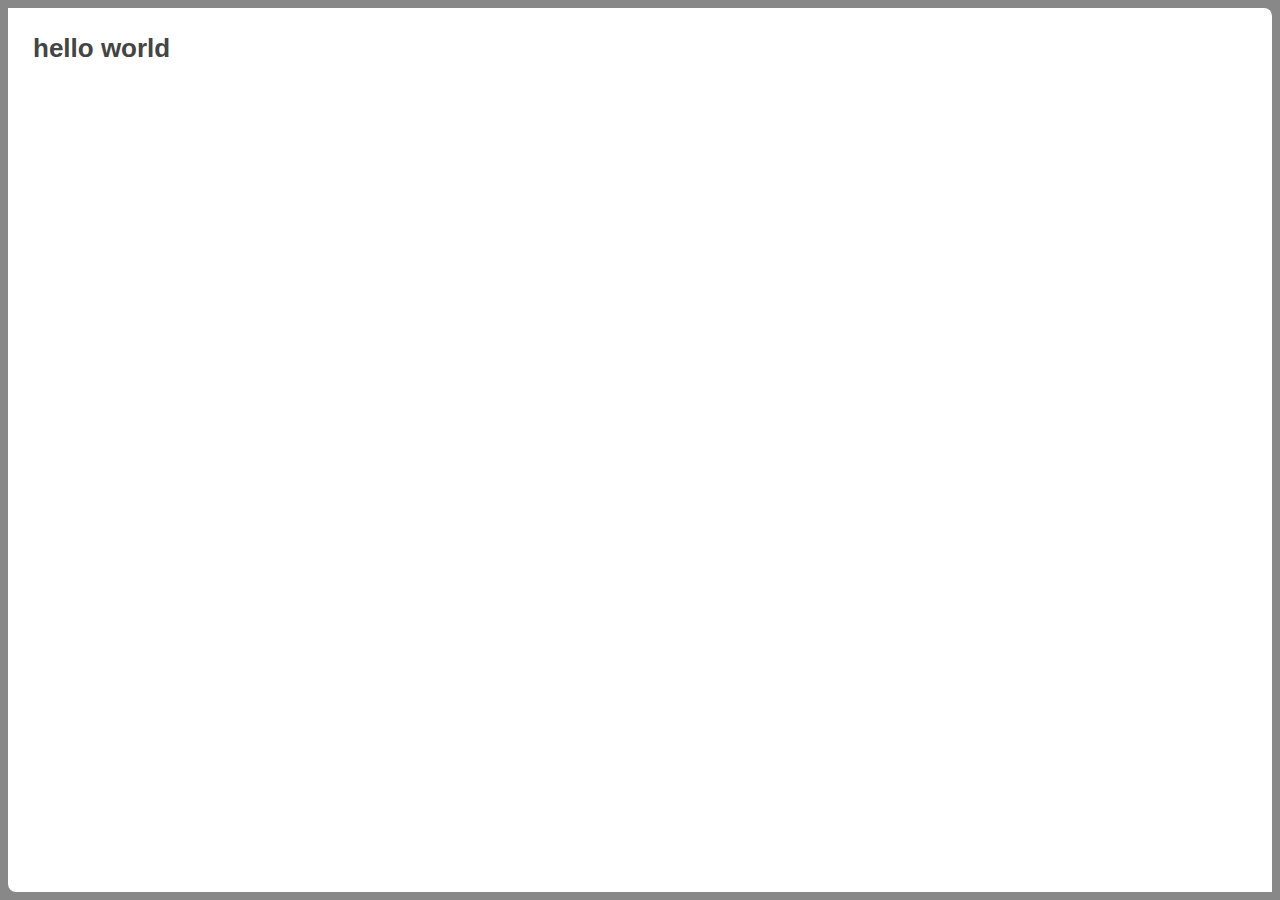
==== index.html @ 8ae72342 "init" ====
<!DOCTYPE html>
<html lang="en">
<head>
    <meta charset="UTF-8">
    <title>SPA Stater</title>
    <!--stylesheets-->
    <link rel="stylesheet" href="css/spa.css">
    <link rel="stylesheet" href="css/spa.shell.css">

    <!--third-part javascript-->
    <script src="js/jq/jquery.min.js"></script>
    <script src="js/jq/jquery.uriAnchor.js"></script>

    <!--my javascript-->
    <script src="js/spa.js"></script>
    <script src="js/spa.shell.js"></script>
    <script>
        $(function () {
            spa.initModule($('#spa'));
        })
    </script>
</head>
<body>
<div id="spa"></div>
</body>
</html>
---- css/spa.css ----
/*
 * spa.css
 * Root namespace styles
 */

/** Begin reset */
* {
    margin: 0;
    padding: 0;
    -webkit-box-sizing: border-box;
    -moz-box-sizing: border-box;
    box-sizing: border-box;
}

h1, h2, h3, h4, h5, h6, p {
    margin-bottom: 10px;
}

ol, ul, dl {
    list-style-position: inside;
}

/** End reset */

/** Begin standard selectors */
body {
    font: 13px 'Trebuchet MS', Verdana, Helvetica, Arial, sans-serif;
    color: #444;
    background-color: #888;
}

a {
    text-decoration: none;
}

a:link, a:visited {
    color: inherit;
}

a:hover {
    text-decoration: underline;
}

strong {
    font-weight: 800;
    color: #000;
}

/** End standard selectors */

/** Begin spa namespace selectors */
#spa {
    position: absolute;
    top: 8px;
    left: 8px;
    bottom: 8px;
    right: 8px;
    min-height: 500px;
    min-width: 500px;
    overflow: hidden;

    background-color: #fff;
    -webkit-border-radius: 0 8px 0 8px;
    -moz-border-radius: 0 8px 0 8px;
    border-radius: 0 8px 0 8px;
}

/** End spa namespace selectors */

/** Begin utility selectors */
.spa-x-select {
}

.spa-x-clearfloat {
    height: 0 !important;
    float: none !important;
    visibility: hidden !important;
    clear: both !important;
}
/** End utility selectors */
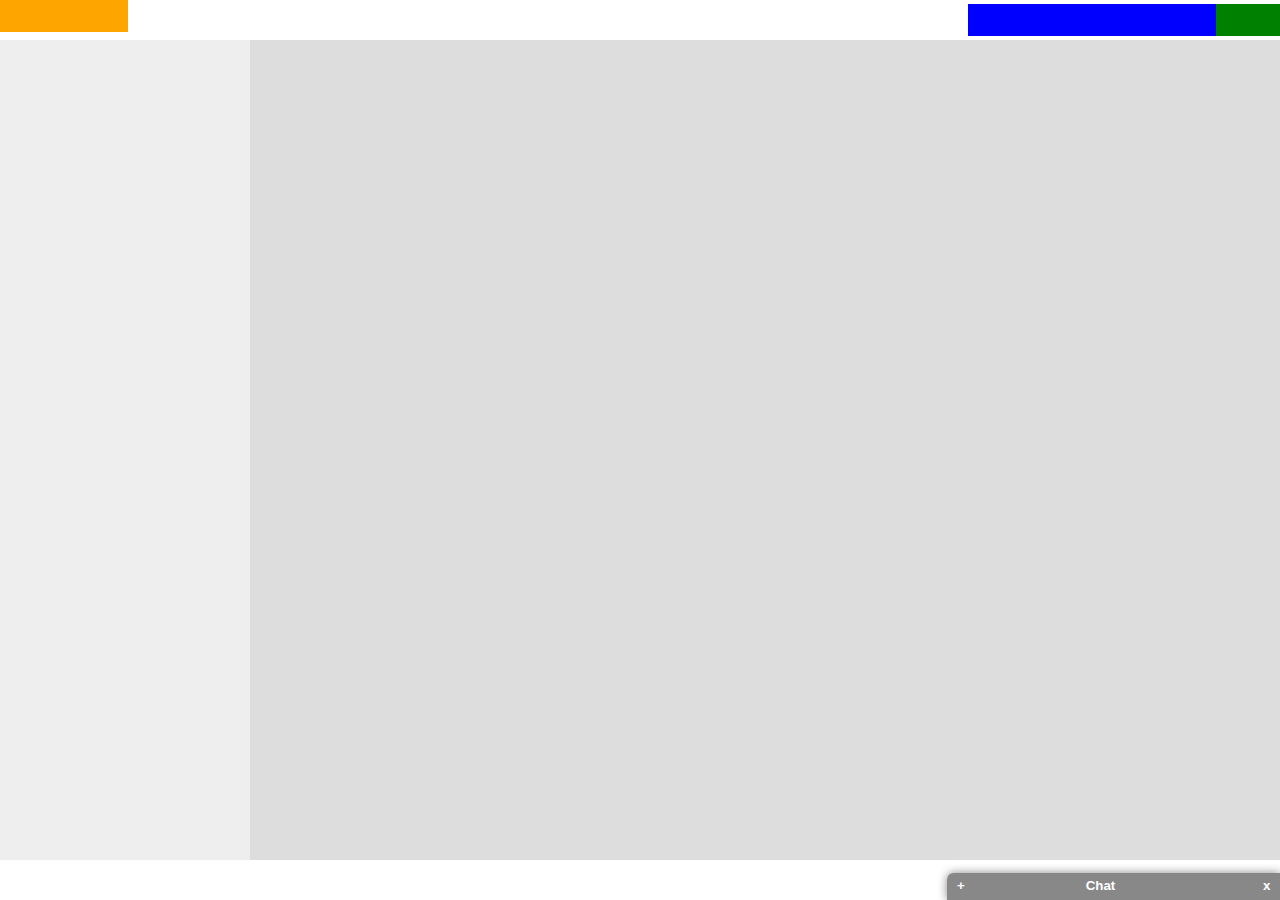
==== commit abe666f2: "第四章功能模块" ====
--- a/index.html
+++ b/index.html
@@ -1,10 +1,17 @@
 <!DOCTYPE html>
 <html lang="en">
 <head>
+    <!--ie9+ rendering support for latest standars-->
+    <meta http-equiv="content-type" content="text/html; charset=ISO-8859-1">
+    <meta http-equiv="x-ua-compatible" content="IE=edge">
     <meta charset="UTF-8">
     <title>SPA Stater</title>
-    <!--stylesheets-->
+
+    <!--third-part stylesheets-->
+
+    <!--our stylesheets-->
     <link rel="stylesheet" href="css/spa.css">
+    <link rel="stylesheet" href="css/spa.chat.css">
     <link rel="stylesheet" href="css/spa.shell.css">
 
     <!--third-part javascript-->
@@ -13,7 +20,11 @@
 
     <!--my javascript-->
     <script src="js/spa.js"></script>
+    <script src="js/spa.util.js"></script>
+    <script src="js/spa.model.js"></script>
     <script src="js/spa.shell.js"></script>
+    <script src="js/spa.chat.js"></script>
+
     <script>
         $(function () {
             spa.initModule($('#spa'));
--- a/css/spa.css
+++ b/css/spa.css
@@ -13,7 +13,7 @@
 }
 
 h1, h2, h3, h4, h5, h6, p {
-    margin-bottom: 10px;
+    margin-bottom: 6pt;
 }
 
 ol, ul, dl {
@@ -24,7 +24,7 @@
 
 /** Begin standard selectors */
 body {
-    font: 13px 'Trebuchet MS', Verdana, Helvetica, Arial, sans-serif;
+    font: 10pt 'Trebuchet MS', Verdana, Helvetica, Arial, sans-serif;
     color: #444;
     background-color: #888;
 }
@@ -51,18 +51,15 @@
 /** Begin spa namespace selectors */
 #spa {
     position: absolute;
-    top: 8px;
-    left: 8px;
-    bottom: 8px;
-    right: 8px;
-    min-height: 500px;
-    min-width: 500px;
+    top: 0;
+    left: 0;
+    bottom: 0;
+    right: 0;
+    background: #fff;
+    min-height: 15em;
+    min-width: 35em;
     overflow: hidden;
 
-    background-color: #fff;
-    -webkit-border-radius: 0 8px 0 8px;
-    -moz-border-radius: 0 8px 0 8px;
-    border-radius: 0 8px 0 8px;
 }
 
 /** End spa namespace selectors */
--- a/css/spa.chat.css
+++ b/css/spa.chat.css
@@ -0,0 +1,127 @@
+/*
+ * spa.chat.css
+ * Chat feature styles
+ */
+
+.spa-chat {
+    position: absolute;
+    bottom: 0;
+    right: 0;
+    width: 25em;
+    height: 2em;
+    background: #fff;
+    border-radius: 0.5em 0 0 0;
+    border-style: solid;
+    border-width: thin 0 0 thin;
+    border-color: #888;
+    box-shadow: 0 0 0.75em 0 #888;
+    z-index: 1;
+}
+
+.spa-chat-head, .spa-chat-closer {
+    position: absolute;
+    top: 0;
+    height: 2em;
+    line-height: 1.8em;
+    border-bottom: thin solid #888;
+    cursor: pointer;
+    background: #888;
+    color: white;
+    font-family: Arial, Helvetica, sans-serif;
+    font-weight: 800;
+    text-align: center;
+}
+
+.spa-chat-head {
+    left: 0;
+    right: 2em;
+    border-radius: 0.3em 0 0 0;
+}
+
+.spa-chat-closer {
+    right: 0;
+    width: 2em;
+}
+
+.spa-chat-closer:hover {
+    background: #800;
+}
+
+.spa-chat-head-toggle {
+    position: absolute;
+    top: 0;
+    left: 0;
+    width: 2em;
+    bottom: 0;
+    border-radius: 0.5em 0 0 0;
+}
+
+.spa-chat-head-title {
+    position: absolute;
+    left: 50%;
+    width: 16em;
+    margin-left: -8em;
+}
+
+.spa-chat-sizer {
+    position: absolute;
+    top: 2em;
+    left: 0;
+    right: 0;
+}
+
+.spa-chat-msgs {
+    position: absolute;
+    top: 1em;
+    left: 1em;
+    right: 1em;
+    bottom: 4em;
+    padding: 0.5em;
+    border: thin solid #888;
+    overflow-x: hidden;
+    overflow-y: scroll;
+}
+
+.spa-chat-box {
+    position: absolute;
+    height: 2em;
+    left: 1em;
+    right: 1em;
+    bottom: 1em;
+    border: thin solid #888;
+    background: #888;
+}
+
+.spa-chat-box input[type=text] {
+    float: left;
+    width: 75%;
+    height: 100%;
+    padding: 0.5em;
+    border: 0;
+    background: #ddd;
+    color: #404040;
+}
+
+.spa-chat-box input[type=text]:focus {
+    background: #fff;
+}
+
+.spa-chat-box div {
+    float: left;
+    width: 25%;
+    height: 2em;
+    line-height: 1.9em;
+    text-align: center;
+    color: #fff;
+    font-weight: 800;
+    cursor: pointer;
+}
+
+.spa-chat-box div:hover {
+    background-color: #444;
+    color: #ff0;
+}
+
+.spa-chat-head:hover .spa-chat-head-toggle {
+    background: #aaa;
+}--- a/css/spa.shell.css
+++ b/css/spa.shell.css
@@ -0,0 +1,109 @@
+/*
+ * spa.shell.css
+ * Shell styles
+ */
+
+.spa-shell-head, .spa-shell-head-acct, .spa-shell-head-search,
+.spa-shell-main, .spa-shell-main-nav, .spa-shell-main-content,
+.spa-shell-foot,
+/*.spa-shell-chat,*/
+.spa-shell-modal {
+    position: absolute;
+}
+
+.spa-shell-head {
+    top: 0;
+    left: 0;
+    right: 0;
+    height: 40px;
+}
+
+.spa-shell-head-logo {
+    top: 4px;
+    left: 4px;
+    height: 32px;
+    width: 128px;
+    background: orange;
+}
+
+.spa-shell-head-acct {
+    top: 4px;
+    right: 0;
+    width: 64px;
+    height: 32px;
+    background: green;
+}
+
+.spa-shell-head-search {
+    top: 4px;
+    right: 64px;
+    width: 248px;
+    height: 32px;
+    background: blue;
+}
+
+.spa-shell-main {
+    top: 40px;
+    left: 0;
+    bottom: 40px;
+    right: 0;
+}
+
+.spa-shell-main-nav, .spa-shell-main-content {
+    top: 0;
+    bottom: 0;
+}
+
+.spa-shell-main-nav {
+    width: 250px;
+    background: #eee;
+}
+
+.spa-x-closed .spa-shell-main-nav {
+    left: 0
+}
+
+.spa-shell-main-content {
+    left: 250px;
+    right: 0;
+    background: #ddd;
+}
+
+.spa-x-closed .spa-shell-main-content {
+    left: 0;
+}
+
+.spa-shell-foot {
+    bottom: 0;
+    left: 0;
+    right: 0;
+    height: 40px;
+}
+
+/*.spa-shell-chat {*/
+    /*bottom: 0;*/
+    /*right: 0;*/
+    /*width: 300px;*/
+    /*cursor: pointer;*/
+    /*height: 15px;*/
+    /*background: red;*/
+    /*z-index: 1;*/
+/*}*/
+
+/*.spa-shell-chat:hover{*/
+    /*background: #a00;*/
+/*}*/
+
+.spa-shell-modal {
+    margin-top: -200px;
+    margin-left: -200px;
+    top: 50%;
+    left: 50%;
+    width: 400px;
+    height: 400px;
+    background: #fff;
+    border-radius: 3px;
+    z-index: 2;
+
+    display: none;
+}